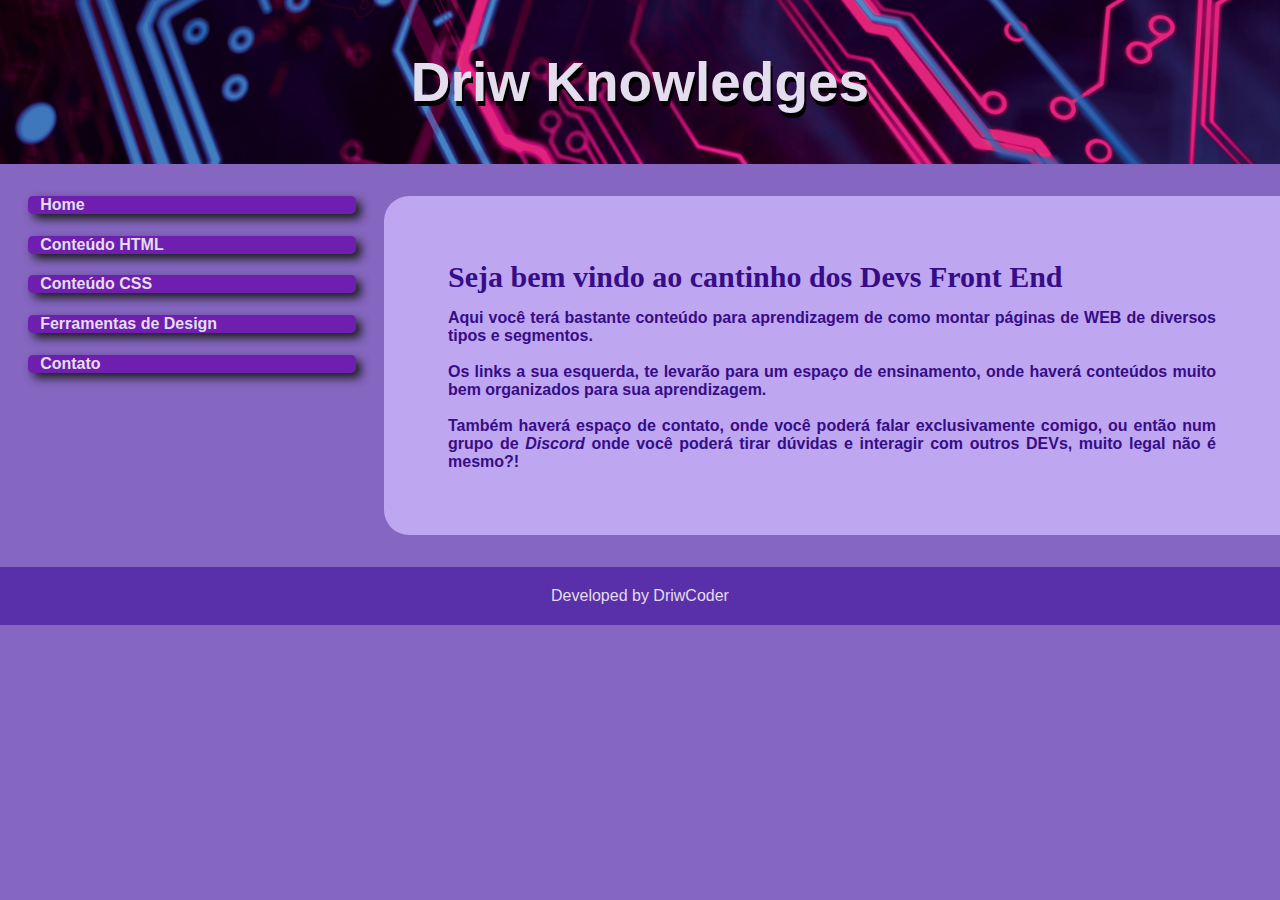
==== index.html @ f11c9b4b "upload do site" ====
<!DOCTYPE html>
<html lang="pt">
<head>
    <meta charset="UTF-8">
    <meta http-equiv="X-UA-Compatible" content="IE=edge">
    <meta name="viewport" content="width=device-width, initial-scale=1.0">
    <title>Home Driw Knowledges</title>
    <link rel="stylesheet" href="css/style.css">
</head>
<body>
    <header class="header">
        Driw Knowledges
    </header>
    <section class="container">
        <nav class="navbar">
            <ul>
                <li>
                    <a href="index.html">Home</a>
                </li>
                <li>
                    <a href="conteudo-html.html">Conteúdo HTML</a>
                </li>
                <li>
                    <a href="conteudo-css.html">Conteúdo CSS</a>
                </li>
                <li>
                    <a href="ferramentas-design.html">Ferramentas de Design</a>
                </li>
                <li>
                    <a href="contato.html">Contato</a>
                </li>
            </ul>
        </nav>

        <article class="content">
            <h1>Seja bem vindo ao cantinho dos Devs Front End</h1>
            <p>Aqui você terá bastante conteúdo para aprendizagem de como montar páginas de WEB de diversos tipos e segmentos.</p>
            <br>
            <p>Os links a sua esquerda, te levarão para um espaço de ensinamento, onde haverá conteúdos muito bem organizados para sua aprendizagem.</p>
            <br>
            <p>Também haverá espaço de contato, onde você poderá falar exclusivamente comigo, ou então num grupo de <i>Discord</i> onde você poderá tirar dúvidas e interagir com outros DEVs, muito legal não é mesmo?!</p>
        </article>
    </section>

<footer class="footer">
    Developed by DriwCoder
</footer>

</body>
</html>
---- css/style.css ----
* {
    margin: 0;
    padding: 0;
    box-sizing: border-box;
}

.header{
    background-image: url(img/header-background.jpg);
    background-repeat: no-repeat;
    background-position: center;
    background-size: cover;
    text-align: center;
    padding: 50px 0px;
    font-size: 55px;
}
body{
    background-color: #8566C1;
    font-family:'Lucida Sans Unicode', 'Lucida Sans Regular', 'Lucida Grande', 'Lucida Sans', Geneva, Verdana, sans-serif 
}
.header{
    font-weight: 700;
    color: #E3DDEE;
    text-shadow: 2px 5px black;
}
ul{
    list-style: none;
    padding: 10%;
}
li{
    background-color: rgb(110, 31, 175);
    margin: 6% 5% 20px 5%;
    border-radius: 5px;
    padding: 0 0 0 12px;  
    box-shadow: 5px 5px 10px rgb(29, 29, 29);
    font-weight: 700;
}
nav ul li a{
    text-decoration: none;
    color: #E3DDEE;
}
h1{
    font-size: 30px;
    margin-bottom: 15px;
}
.container{
    display: flex;
}
.navbar{
    width: 30%;
    background-color: #8566C1;
}
.navbar ul{
    padding: 10px;
}
.content{
    margin-top: 2.5%;
    margin-bottom: 2.5%;
    width: 70%;
    font-weight: 700;
    background-color: #bfa6f1;
    color: #360D86;
    padding: 5%;
    text-align: justify;
    border-radius: 25px 0 0 25px;
}
article{
    background-color: #8566C1;
}
.footer{
    background-color: #5930A9;
    color: #E3DDEE;
    text-align: center;
    padding: 20px 0px;
}
.foto-html{
    width: 100%;
}
h1{
    font-family:'Lucida Sans Unicode';
    font-weight: 700;
}
h2{
    margin-bottom: 10px;
}
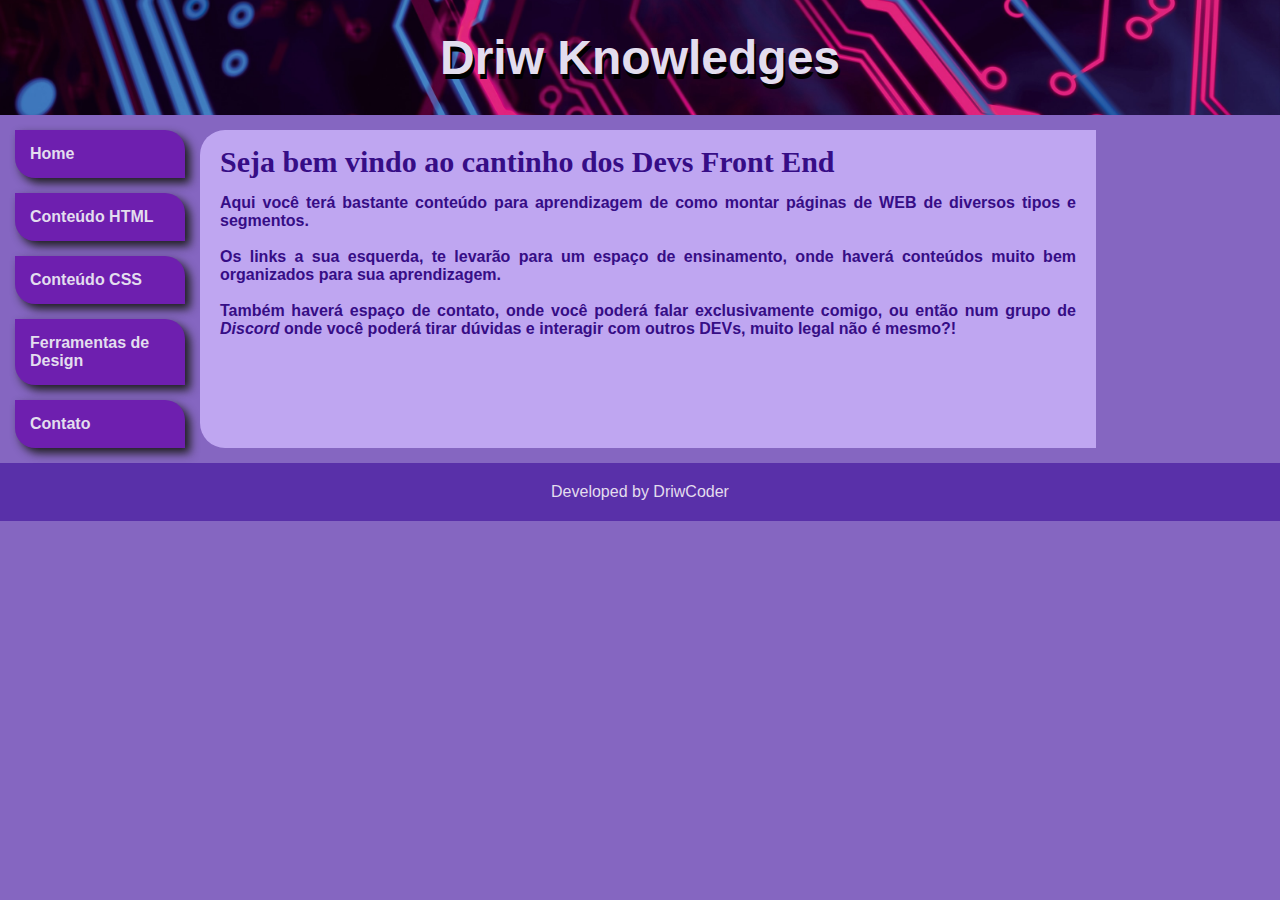
==== commit a05d683b: "melhora em todos os paddings e margins, e fotos" ====
--- a/index.html
+++ b/index.html
@@ -40,6 +40,7 @@
             <br>
             <p>Também haverá espaço de contato, onde você poderá falar exclusivamente comigo, ou então num grupo de <i>Discord</i> onde você poderá tirar dúvidas e interagir com outros DEVs, muito legal não é mesmo?!</p>
         </article>
+        
     </section>
 
 <footer class="footer">
--- a/css/style.css
+++ b/css/style.css
@@ -3,34 +3,46 @@
     padding: 0;
     box-sizing: border-box;
 }
-
 .header{
     background-image: url(img/header-background.jpg);
     background-repeat: no-repeat;
     background-position: center;
     background-size: cover;
     text-align: center;
-    padding: 50px 0px;
-    font-size: 55px;
+    padding: 30px 10%;
+    font-size: 300%;
+    font-weight: 700;
+    color: #E3DDEE;
+    text-shadow: 2px 5px black;
 }
 body{
     background-color: #8566C1;
     font-family:'Lucida Sans Unicode', 'Lucida Sans Regular', 'Lucida Grande', 'Lucida Sans', Geneva, Verdana, sans-serif 
 }
-.header{
-    font-weight: 700;
-    color: #E3DDEE;
-    text-shadow: 2px 5px black;
-}
 ul{
     list-style: none;
-    padding: 10%;
+}
+article{
+    background-color: #8566C1;
+    padding: 15px 20px;
+}
+.content{
+    margin: 15px 0;
+    width: 70%;
+    font-weight: 700;
+    background-color: #bfa6f1;
+    color: #360D86;
+    text-align: justify;
+    border-radius: 25px 0 0 25px;
+}
+.content h1{
+    text-align: left;
 }
 li{
+    margin: 15px;
+    padding: 15px;
     background-color: rgb(110, 31, 175);
-    margin: 6% 5% 20px 5%;
-    border-radius: 5px;
-    padding: 0 0 0 12px;  
+    border-radius: 0 20px 0 20px;
     box-shadow: 5px 5px 10px rgb(29, 29, 29);
     font-weight: 700;
 }
@@ -46,24 +58,7 @@
     display: flex;
 }
 .navbar{
-    width: 30%;
-    background-color: #8566C1;
-}
-.navbar ul{
-    padding: 10px;
-}
-.content{
-    margin-top: 2.5%;
-    margin-bottom: 2.5%;
-    width: 70%;
-    font-weight: 700;
-    background-color: #bfa6f1;
-    color: #360D86;
-    padding: 5%;
-    text-align: justify;
-    border-radius: 25px 0 0 25px;
-}
-article{
+    width: 200px;
     background-color: #8566C1;
 }
 .footer{
@@ -73,7 +68,7 @@
     padding: 20px 0px;
 }
 .foto-html{
-    width: 100%;
+    width: 200px;
 }
 h1{
     font-family:'Lucida Sans Unicode';
@@ -81,4 +76,6 @@
 }
 h2{
     margin-bottom: 10px;
-}+}
+
+
